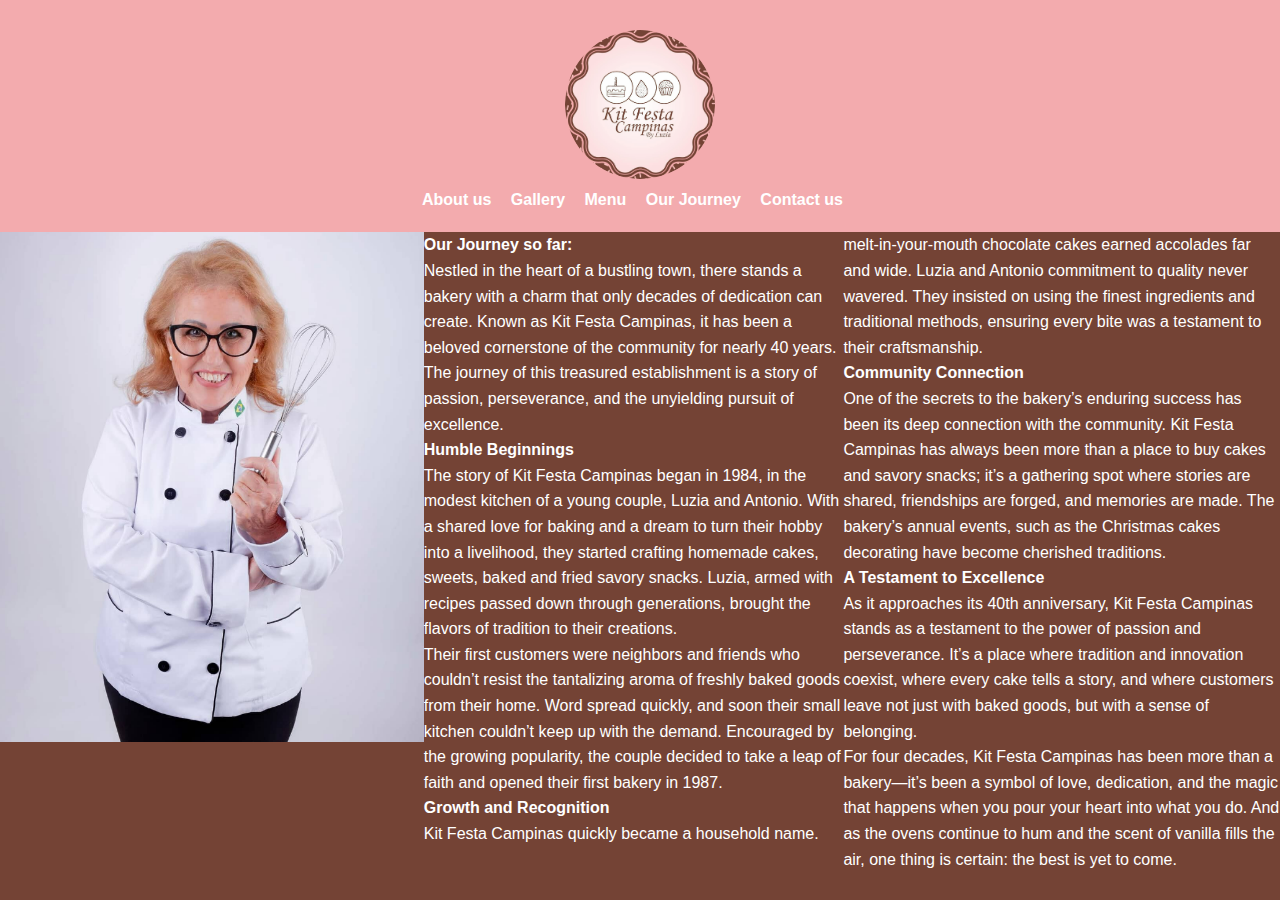
==== journey.html @ 76ba11d1 "kit festa campinas" ====
<!DOCTYPE html>
<html lang="en">
<head>
    <meta charset="UTF-8">
    <meta name="viewport" content="width=device-width, initial-scale=1.0">
    <title>Journey</title>
    <link rel="stylesheet" href="styles.css">
</head>
<body>
</head>
<body>

    <header>
        <img src="photos/logocortado.png" alt="logo cortado.png" class="profile-img">
        <nav>
            <ul>
                <li><a href="index.html">About us</a></li>
                <li><a href="index.html">Gallery</a></li>
                <li><a href="Menu_Kit_Festas_Campinas_2024.pdf">Menu</a></li>
                <li><a href="#journey.html">Our Journey</a></li>
                <li><a href="https://linktr.ee/Kit_Festa_Campinas"> Contact us</a></li>
            </ul>
        </nav>
    </header>
</body>

<div class="journey">
        <img src="photos/Screenshot 2024-12-11 212858.png" alt="photo1.png" class="luzia-img">
        <p><strong>Our Journey so far:</strong><br>Nestled in the heart of a bustling town, there stands a bakery with a charm that only decades of dedication can create. Known as Kit Festa Campinas, it has been a beloved cornerstone of the community for nearly 40 years. The journey of this treasured establishment is a story of passion, perseverance, and the unyielding pursuit of excellence.
            <br>
            <strong> Humble Beginnings </strong>
            <br>
            The story of Kit Festa Campinas began in 1984, in the modest kitchen of a young couple, Luzia and Antonio. With a shared love for baking and a dream to turn their hobby into a livelihood, they started crafting homemade cakes, sweets, baked and fried savory snacks. Luzia, armed with recipes passed down through generations, brought the flavors of tradition to their creations. 
            <br>
            Their first customers were neighbors and friends who couldn’t resist the tantalizing aroma of freshly baked goods from their home. Word spread quickly, and soon their small kitchen couldn’t keep up with the demand. Encouraged by the growing popularity, the couple decided to take a leap of faith and opened their first bakery in 1987.
            <br>
            <strong> Growth and Recognition </strong>
            <br>
            Kit Festa Campinas quickly became a household name. 
            </p>
        
   <p>
    melt-in-your-mouth chocolate cakes earned accolades far and wide. Luzia and Antonio commitment to quality never wavered. They insisted on using the finest ingredients and traditional methods, ensuring every bite was a testament to their craftsmanship.
    <br>
    <strong> Community Connection </strong> 
            <br>
            One of the secrets to the bakery’s enduring success has been its deep connection with the community. Kit Festa Campinas has always been more than a place to buy cakes and savory snacks; it’s a gathering spot where stories are shared, friendships are forged, and memories are made. The bakery’s annual events, such as the Christmas cakes decorating have become cherished traditions.
            <br>
    <strong> A Testament to Excellence </strong>
            <br>
            As it approaches its 40th anniversary, Kit Festa Campinas stands as a testament to the power of passion and perseverance. It’s a place where tradition and innovation coexist, where every cake tells a story, and where customers leave not just with baked goods, but with a sense of belonging.
            <br>
            For four decades, Kit Festa Campinas has been more than a bakery—it’s been a symbol of love, dedication, and the magic that happens when you pour your heart into what you do. And as the ovens continue to hum and the scent of vanilla fills the air, one thing is certain: the best is yet to come.
   </p>
    
</div>
    
</html>
---- styles.css ----
body, h1, h2, p, ul, table, form, img {
    margin: 0;
    padding: 0;
    box-sizing: border-box;
}


body {
    font-family: Arial, sans-serif;
    line-height: 1.6;
    background-color: #744335;
    color: #ffffff;
}


header {
    background: #f3abae;
    color: #ffffff;
    padding: 20px 0;
    text-align: center;
}

header h1 {
    font-size: 2.5rem;
}

nav ul {
    list-style: none;
    padding: 0;
}

nav ul li {
    display: inline;
    margin-right: 15px;
}

nav ul li a {
    color: #ffffff;
    text-decoration: none;
    font-weight: bold;
}

nav ul li a:hover {
    text-decoration: underline;
}


section {
    padding: 20px;
    margin: 20px 0;
    background: #744335;
    border: 1px solid #744335;
    border-radius: 5px;
}

.profile-img {
    max-width: 150px;
    border-radius: 50%;
    margin-top: 10px;
}

.display-img {
    width: 475px;
    height: 475px;
    border-radius: 0%;
    margin-top: 0px;
}


table {
    width: 100%;
    border-collapse: collapse;
    margin-top: 10px;
}

table, th, td {
    border: 1px solid #744335;
}

table th, table td {
    padding: 10px;
    text-align: left;
}

table caption {
    margin-bottom: 10px;
    font-weight: bold;
}


form {
    display: flex;
    flex-direction: column;
}

form label {
    margin: 5px 0;
    font-weight: bold;
}

form input, form textarea, form button {
    margin-bottom: 10px;
    padding: 10px;
    border: 1px solid #deccbd;
    border-radius: 5px;
}

form button {
    background: #0073e6;
    color: white;
    font-weight: bold;
    cursor: pointer;
}

form button:hover {
    background: #005bb5;
}


footer {
    text-align: center;
    padding: 10px;
    background: #333;
    color: white;
    margin-top: 20px;
}

.journey {
    display:flex
}

.luzia-img {
    width: 500px;
    height: 510px;
}
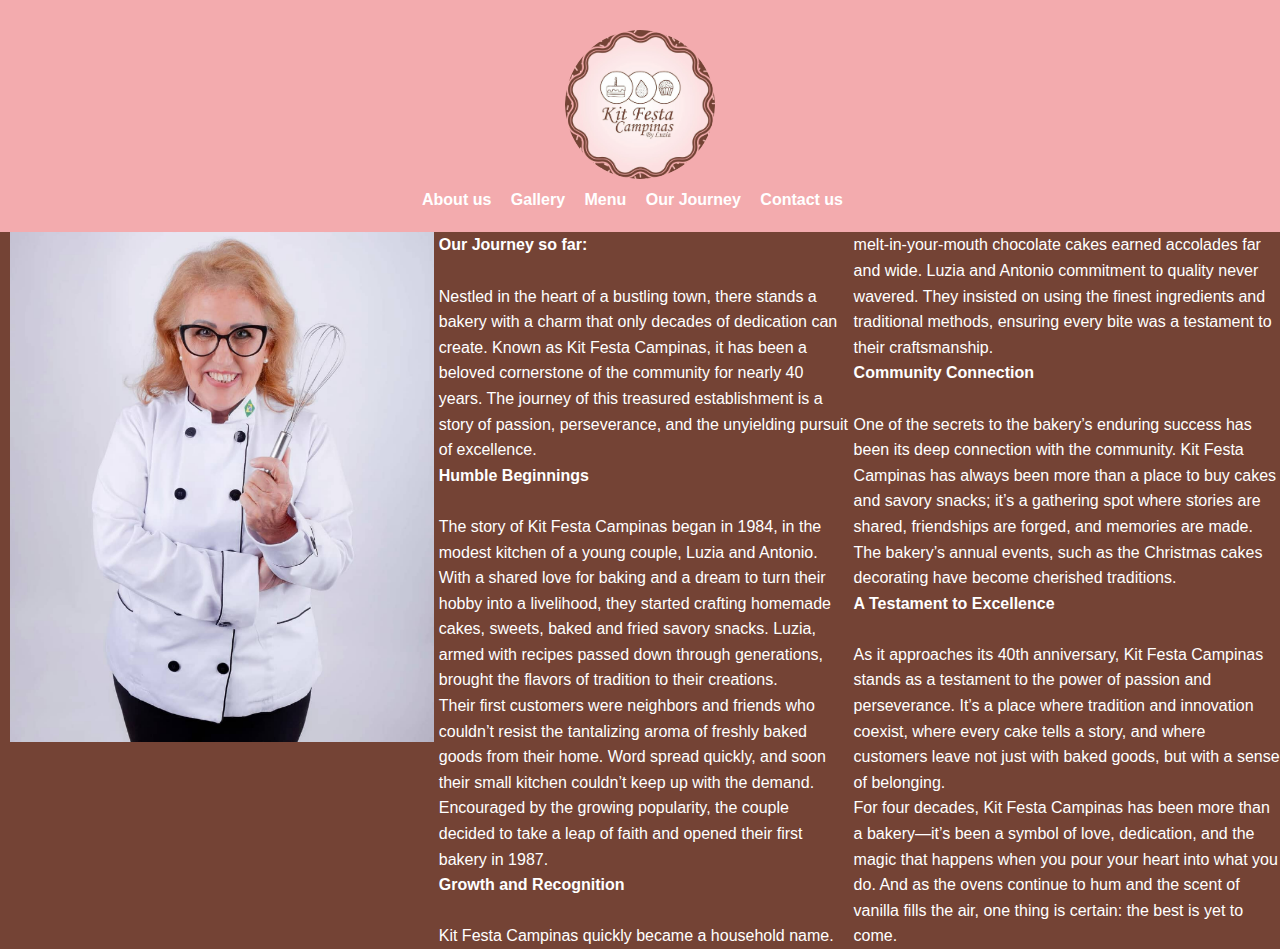
==== commit 7c53f2fe: "Update journey.html" ====
--- a/journey.html
+++ b/journey.html
@@ -6,9 +6,9 @@
     <title>Journey</title>
     <link rel="stylesheet" href="styles.css">
 </head>
-<body>
+
 </head>
-<body>
+
 
     <header>
         <img src="photos/logocortado.png" alt="logo cortado.png" class="profile-img">
@@ -22,11 +22,11 @@
             </ul>
         </nav>
     </header>
-</body>
+<body>
 
-<div class="journey">
+<div id="block_content">
         <img src="photos/Screenshot 2024-12-11 212858.png" alt="photo1.png" class="luzia-img">
-        <p><strong>Our Journey so far:</strong><br>Nestled in the heart of a bustling town, there stands a bakery with a charm that only decades of dedication can create. Known as Kit Festa Campinas, it has been a beloved cornerstone of the community for nearly 40 years. The journey of this treasured establishment is a story of passion, perseverance, and the unyielding pursuit of excellence.
+        <p class="journey"><strong>Our Journey so far:</strong><br>Nestled in the heart of a bustling town, there stands a bakery with a charm that only decades of dedication can create. Known as Kit Festa Campinas, it has been a beloved cornerstone of the community for nearly 40 years. The journey of this treasured establishment is a story of passion, perseverance, and the unyielding pursuit of excellence.
             <br>
             <strong> Humble Beginnings </strong>
             <br>
@@ -39,7 +39,7 @@
             Kit Festa Campinas quickly became a household name. 
             </p>
         
-   <p>
+   <p  class="journey">
     melt-in-your-mouth chocolate cakes earned accolades far and wide. Luzia and Antonio commitment to quality never wavered. They insisted on using the finest ingredients and traditional methods, ensuring every bite was a testament to their craftsmanship.
     <br>
     <strong> Community Connection </strong> 
@@ -54,5 +54,5 @@
    </p>
     
 </div>
-    
-</html>+</body>
+</html>
--- a/styles.css
+++ b/styles.css
@@ -127,10 +127,18 @@
 }
 
 .journey {
-    display:flex
+    display: flex;
+    flex-flow: column wrap;
+    margin-left: 5px;
+    border-style: none;
+}
+
+#block_content{
+    display: flex;
 }
 
 .luzia-img {
     width: 500px;
     height: 510px;
-}+    padding-left: 10px;
+}
